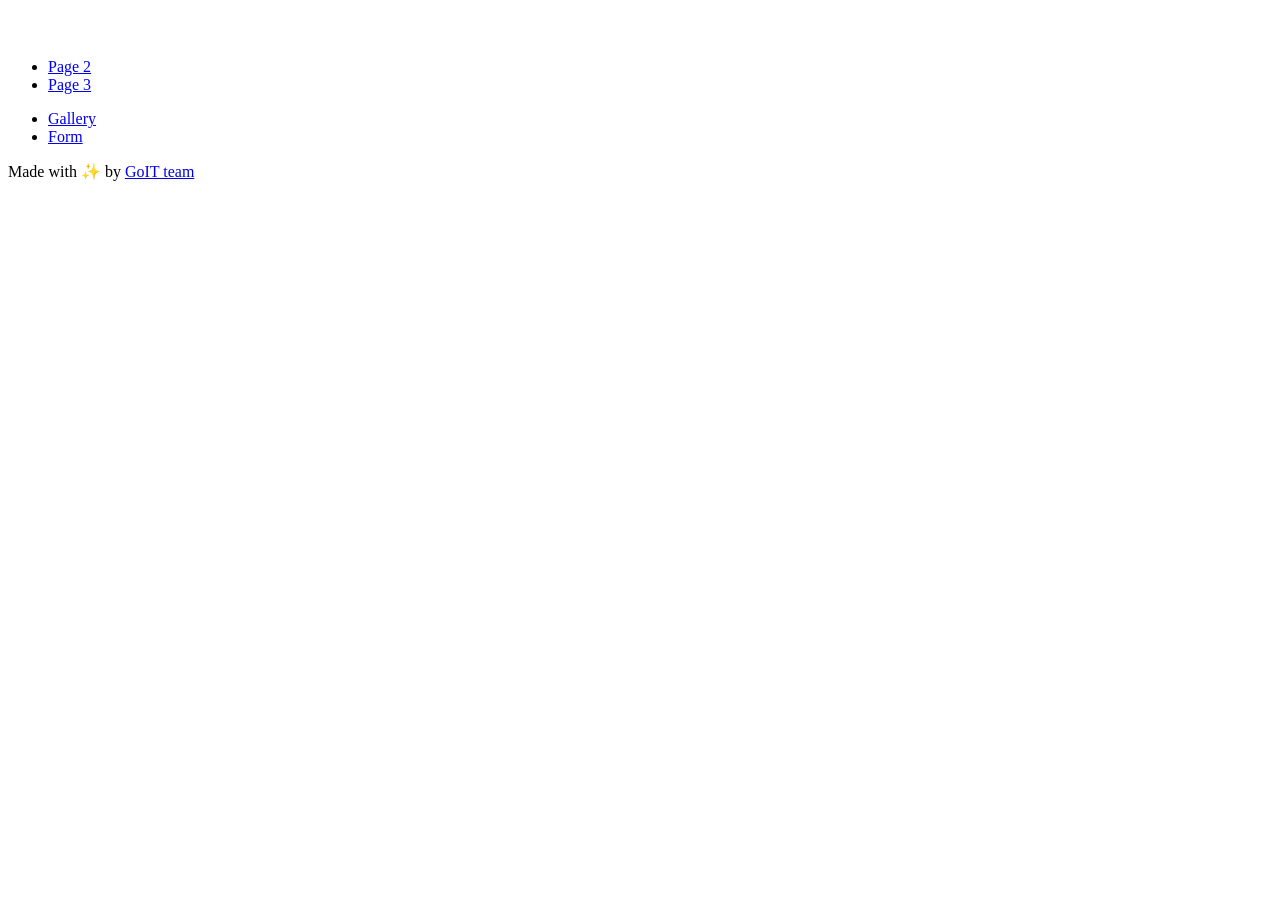
==== index.html @ 44db8edd "Deploying to gh-pages from @ alinakvitochka/goit-js-hw-10@dcaa47611733e10d37561556a94c863a88027b45 🚀" ====
<!DOCTYPE html>
<html lang="en">

<head>
  <meta charset="UTF-8" />
  <link rel="icon" type="image/svg+xml" href="/goit-js-hw-10/favicon.svg" />
  <meta name="viewport" content="width=device-width, initial-scale=1.0" />
  <title>Vanilla App Template</title>
  <script type="module" crossorigin src="/goit-js-hw-10/assets/modulepreload-polyfill-B5Qt9EMX.js"></script>
  <link rel="stylesheet" crossorigin href="/goit-js-hw-10/assets/styles-BvIoQxdG.css">
</head>

<body>
  <header class="header">
  <div class="container">
    <nav class="nav">
      <a class="nav-logo" href="./index.html" aria-label="Site logo">
        <svg class="nav-logo-icon" width="100" height="30">
          <use href="/goit-js-hw-10/assets/sprite-E8vg0sBb.svg#logo"></use>
        </svg>
      </a>
      <ul class="nav-list">
        <li class="nav-item">
          <a class="nav-link {=$highlight-act}" href="./page-2.html">Page 2</a>
        </li>
        <li class="nav-item">
          <a class="nav-link {=$highlight-curr}" href="./page-3.html">Page 3</a>
        </li>
      </ul>
    </nav>
  </div>
</header>


  <main>
    <ul>
      <li><a href="./1-timer.html">Gallery</a></li>
      <li><a href="./2-snackbar.html">Form</a></li>
    </ul>
  </main>

  <footer class="footer">
  <div class="container">
    <p class="footer-desc">
      Made with ✨ by
      <a
        class="footer-link"
        href="https://goit.global/ua/"
        target="_blank"
        rel="noopener noreferrer"
      >
        GoIT team
      </a>
    </p>
  </div>
</footer>


</body>

</html>
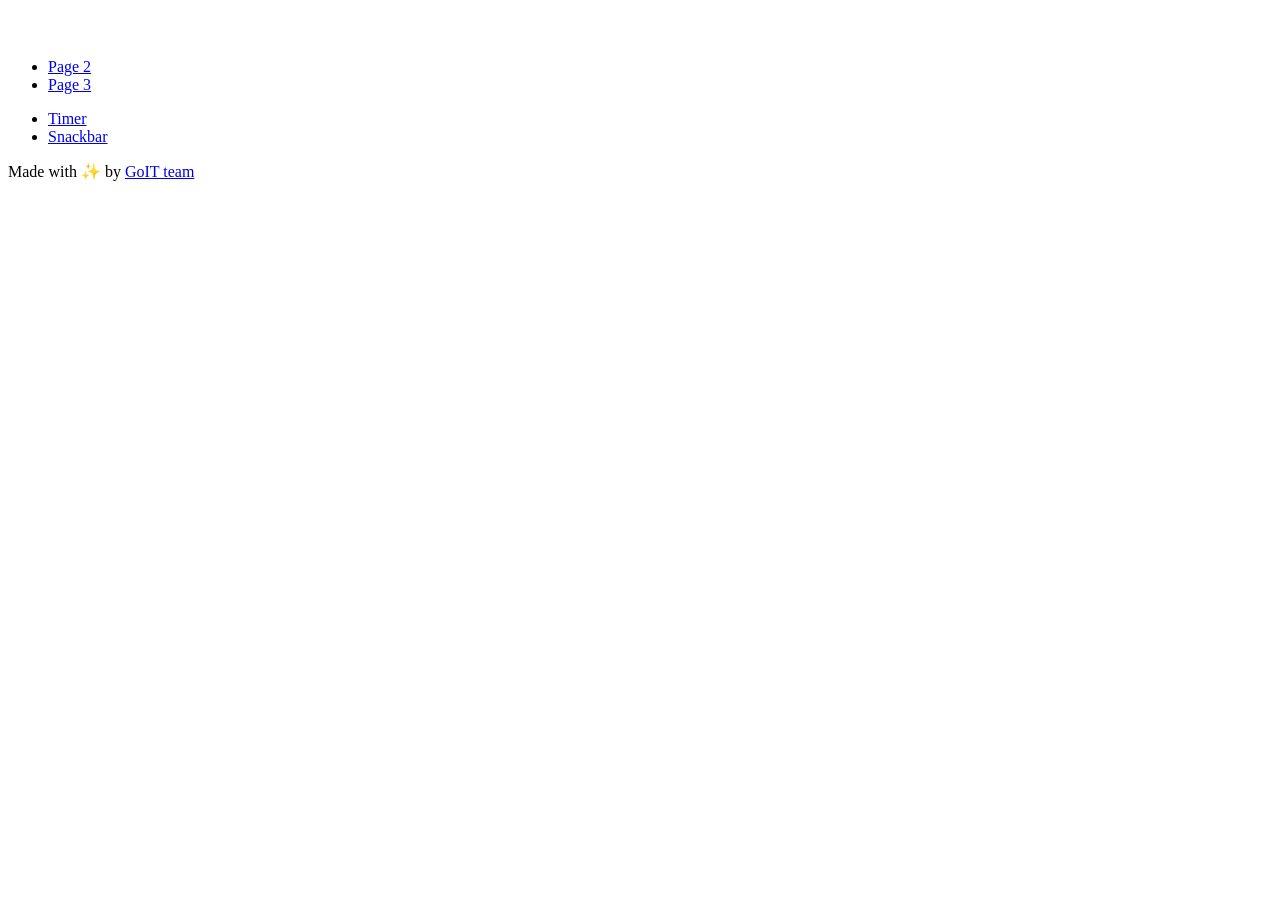
==== commit 6dc5dcb3: "Deploying to gh-pages from @ alinakvitochka/goit-js-hw-10@3f69a0fadc7e739ad5c7818c7e6f7d5d75ac91ed 🚀" ====
--- a/index.html
+++ b/index.html
@@ -34,8 +34,8 @@
 
   <main>
     <ul>
-      <li><a href="./1-timer.html">Gallery</a></li>
-      <li><a href="./2-snackbar.html">Form</a></li>
+      <li><a href="./1-timer.html">Timer</a></li>
+      <li><a href="./2-snackbar.html">Snackbar</a></li>
     </ul>
   </main>
 
